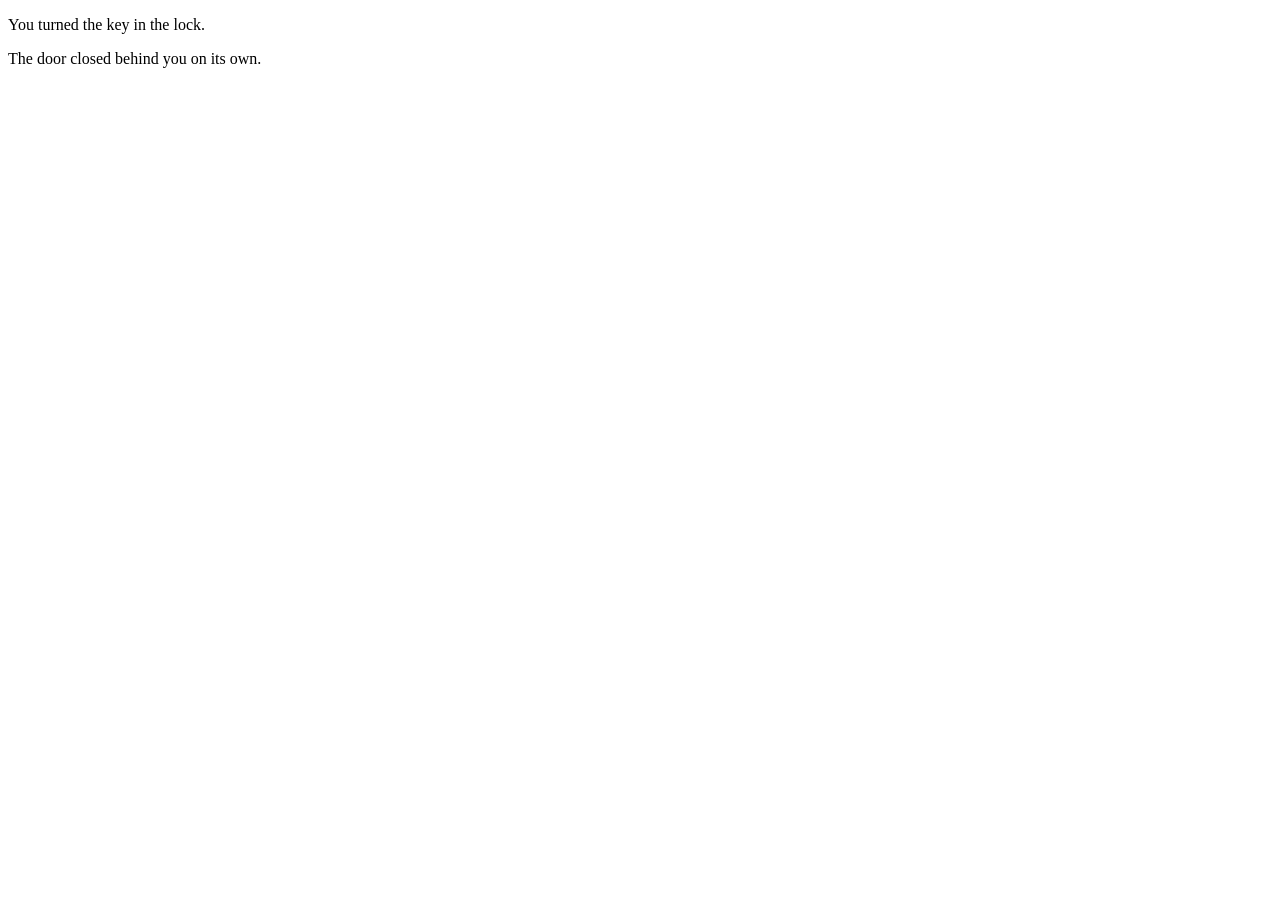
==== house.html @ 58df348d "Create initial house.html structure with conten" ====
<!DOCTYPE html>
<html lang="en">
<head>
    <meta charset="UTF-8">
    <meta name="viewport" content="width=device-width, initial-scale=1.0">
    <title>House</title>
    <link rel="stylesheet" href="game.css">
</head>
<body>
    <div class="scene">
        <div class="intro" id="intro">
            <p>You turned the key in the lock.</p>
            <p>The door closed behind you on its own.</p>
        </div>

        <div class="room" id="room" style="display:none;">
            <h1>Entrance Hall</h1>
            <p class="desc">Dim light. It smells of dust and something else. 
               Photographs on the walls. To the left — the door to the living room. 
               To the right — the staircase. Straight ahead — a corridor into the depths of the house.</p>

            <div class="choices">
                <button onclick="go('living')">Enter the living room</button>
                <button onclick="go('stairs')">Climb the staircase</button>
                <button onclick="go('hallway')">Walk down the corridor</button>
                <button class="look" onclick="look()">Look around carefully</button>
            </div>
        </div>
    </div>

    <script>
        // Mark the "purchase"
        localStorage.setItem('bought_house', 'true');

        // Intro: 4 seconds of silence, then the room
        setTimeout(() => {
            document.getElementById('intro').style.display = 'none';
            document.getElementById('room').style.display = 'block';
        }, 4000);

        function look() {
            alert("One of the photographs shows you. Taken yesterday. You weren't here yesterday.");
        }

        function go(where) {
            // Placeholder — you'll build separate scenes later
            alert('You head to the ' + where + '... (scene in development)');
        }
    </script>
</body>
</html>
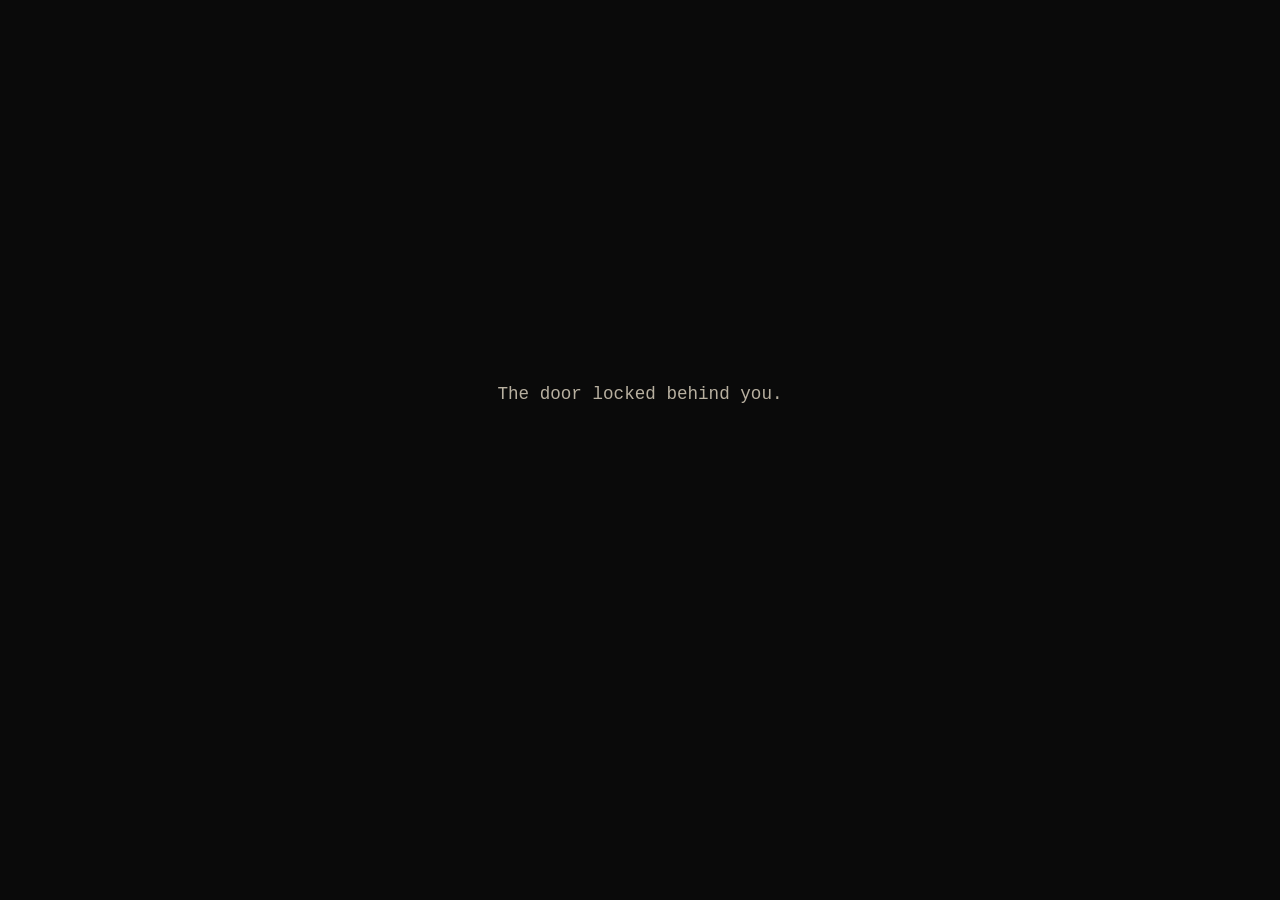
==== commit 13d2d158: "Update house.html" ====
--- a/house.html
+++ b/house.html
@@ -2,49 +2,63 @@
 <html lang="en">
 <head>
     <meta charset="UTF-8">
-    <meta name="viewport" content="width=device-width, initial-scale=1.0">
+    <meta name="viewport" content="width=device-width, initial-scale=1.0, maximum-scale=1.0, user-scalable=no">
     <title>House</title>
     <link rel="stylesheet" href="game.css">
 </head>
 <body>
-    <div class="scene">
-        <div class="intro" id="intro">
-            <p>You turned the key in the lock.</p>
-            <p>The door closed behind you on its own.</p>
-        </div>
+    <div class="intro" id="intro">
+        <div class="fade-text">The door locked behind you.</div>
+    </div>
 
-        <div class="room" id="room" style="display:none;">
-            <h1>Entrance Hall</h1>
-            <p class="desc">Dim light. It smells of dust and something else. 
-               Photographs on the walls. To the left — the door to the living room. 
-               To the right — the staircase. Straight ahead — a corridor into the depths of the house.</p>
+    <div class="game-container" id="game" style="display:none;">
+        <!-- Фон прихожей (генерируется через CSS) -->
+        <div class="room-bg"></div>
+        
+        <!-- Три интерактивные зоны -->
+        <div class="hotspot left-zone" onclick="goSafe('living')"></div>
+        <div class="hotspot center-zone" onclick="triggerTrap()"></div>
+        <div class="hotspot right-zone" onclick="goSafe('stairs')"></div>
 
-            <div class="choices">
-                <button onclick="go('living')">Enter the living room</button>
-                <button onclick="go('stairs')">Climb the staircase</button>
-                <button onclick="go('hallway')">Walk down the corridor</button>
-                <button class="look" onclick="look()">Look around carefully</button>
-            </div>
-        </div>
+        <!-- Вспышка для скримера -->
+        <div class="flash" id="flash"></div>
     </div>
 
     <script>
-        // Mark the "purchase"
+        // Запоминаем покупку
         localStorage.setItem('bought_house', 'true');
 
-        // Intro: 4 seconds of silence, then the room
+        // Интро: 3 секунды темноты, потом включается свет
         setTimeout(() => {
             document.getElementById('intro').style.display = 'none';
-            document.getElementById('room').style.display = 'block';
-        }, 4000);
+            document.getElementById('game').style.display = 'block';
+        }, 3000);
 
-        function look() {
-            alert("One of the photographs shows you. Taken yesterday. You weren't here yesterday.");
+        function goSafe(place) {
+            // Безопасный переход (пока заглушка, потом сделаем новые комнаты)
+            document.body.style.opacity = '0';
+            document.body.style.transition = 'opacity 1s';
+            setTimeout(() => {
+                alert("You moved to the " + place + ". (Next scene coming soon)");
+                document.body.style.opacity = '1';
+            }, 1000);
         }
 
-        function go(where) {
-            // Placeholder — you'll build separate scenes later
-            alert('You head to the ' + where + '... (scene in development)');
+        function triggerTrap() {
+            // Игрок пошел в центр и попался
+            const flash = document.getElementById('flash');
+            const game = document.getElementById('game');
+            
+            // Тряска экрана
+            game.style.animation = 'shake 0.5s infinite';
+            
+            // Вспышка
+            flash.style.opacity = '1';
+            
+            // Через полсекунды — переход на экран смерти
+            setTimeout(() => {
+                window.location.href = 'death.html';
+            }, 1000);
         }
     </script>
 </body>
--- a/game.css
+++ b/game.css
@@ -0,0 +1,56 @@
+* { box-sizing: border-box; margin: 0; padding: 0; }
+
+body {
+    background: #0a0a0a;
+    color: #b8b0a0;
+    font-family: 'Courier New', monospace;
+    min-height: 100vh;
+    padding: 20px;
+    line-height: 1.7;
+}
+
+.scene { max-width: 600px; margin: 0 auto; }
+
+.intro {
+    text-align: center;
+    padding-top: 40vh;
+    font-size: 1.1em;
+    animation: fadeIn 2s;
+}
+.intro p { margin: 10px 0; }
+
+.room { animation: fadeIn 1.5s; }
+.room h1 {
+    font-size: 1.6em;
+    letter-spacing: 4px;
+    text-transform: uppercase;
+    color: #d4c5a0;
+    border-bottom: 1px solid #3a3228;
+    padding-bottom: 10px;
+    margin-bottom: 16px;
+}
+.desc { color: #8a7a5c; margin-bottom: 24px; font-style: italic; }
+
+.choices { display: grid; gap: 10px; }
+.choices button {
+    background: #1a1815;
+    color: #c9b89a;
+    border: 1px solid #3a3228;
+    padding: 14px;
+    font-family: inherit;
+    font-size: 1em;
+    text-align: left;
+    cursor: pointer;
+    transition: all 0.2s;
+}
+.choices button:active {
+    background: #2a2620;
+    border-color: #8b1e1e;
+    color: #d4c5a0;
+}
+.choices .look { border-color: #5a4a3a; font-style: italic; }
+
+@keyframes fadeIn {
+    from { opacity: 0; }
+    to { opacity: 1; }
+}
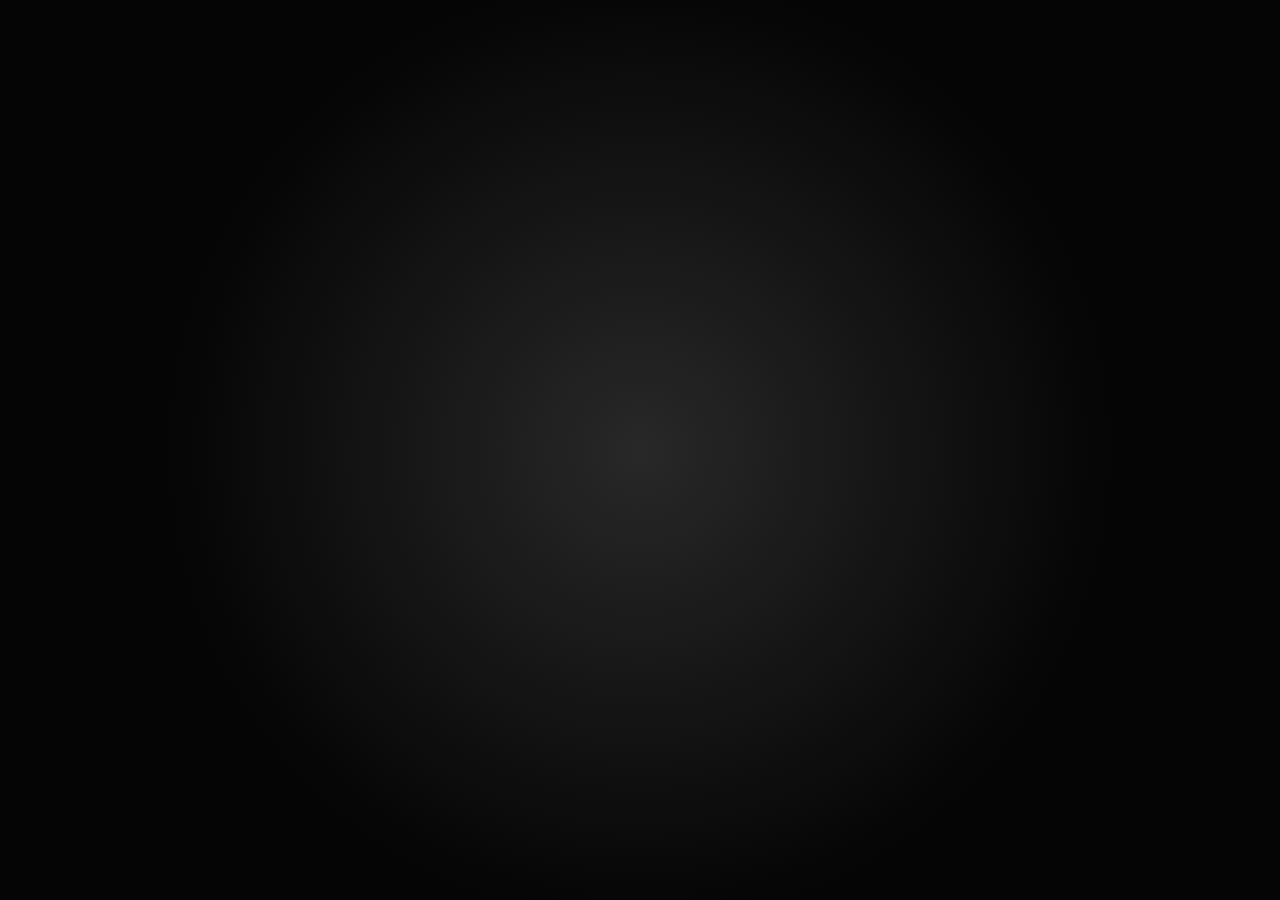
==== commit c619ef9d: "Update house.html" ====
--- a/house.html
+++ b/house.html
@@ -7,55 +7,56 @@
     <link rel="stylesheet" href="game.css">
 </head>
 <body>
-    <div class="intro" id="intro">
-        <div class="fade-text">The door locked behind you.</div>
-    </div>
+    <div class="game-container" id="game">
+        <!-- Фон комнаты -->
+        <div class="room-bg"></div>
+        <div class="flicker-light"></div>
 
-    <div class="game-container" id="game" style="display:none;">
-        <!-- Фон прихожей (генерируется через CSS) -->
-        <div class="room-bg"></div>
-        
-        <!-- Три интерактивные зоны -->
-        <div class="hotspot left-zone" onclick="goSafe('living')"></div>
-        <div class="hotspot center-zone" onclick="triggerTrap()"></div>
-        <div class="hotspot right-zone" onclick="goSafe('stairs')"></div>
+        <!-- Стартовый экран -->
+        <div class="intro" id="intro" onclick="startGame()">
+            <p>The door locked behind you.</p>
+            <p class="tap-hint">[ Tap to open your eyes ]</p>
+        </div>
 
-        <!-- Вспышка для скримера -->
+        <!-- Интерактивные зоны (появятся после клика) -->
+        <div id="hotspots" style="display:none;">
+            <div class="hotspot left-zone" onclick="goSafe('living')"></div>
+            <div class="hotspot center-zone" onclick="triggerTrap()"></div>
+            <div class="hotspot right-zone" onclick="goSafe('stairs')"></div>
+        </div>
+
+        <!-- Красная вспышка -->
         <div class="flash" id="flash"></div>
     </div>
 
     <script>
-        // Запоминаем покупку
         localStorage.setItem('bought_house', 'true');
 
-        // Интро: 3 секунды темноты, потом включается свет
-        setTimeout(() => {
+        function startGame() {
+            // Прячем интро
             document.getElementById('intro').style.display = 'none';
-            document.getElementById('game').style.display = 'block';
-        }, 3000);
+            // Показываем зоны для кликов
+            document.getElementById('hotspots').style.display = 'block';
+        }
 
         function goSafe(place) {
-            // Безопасный переход (пока заглушка, потом сделаем новые комнаты)
             document.body.style.opacity = '0';
             document.body.style.transition = 'opacity 1s';
             setTimeout(() => {
-                alert("You moved to the " + place + ". (Next scene coming soon)");
+                alert("You moved to the " + place + ". (Scene coming soon)");
                 document.body.style.opacity = '1';
             }, 1000);
         }
 
         function triggerTrap() {
-            // Игрок пошел в центр и попался
             const flash = document.getElementById('flash');
             const game = document.getElementById('game');
             
-            // Тряска экрана
+            // Тряска
             game.style.animation = 'shake 0.5s infinite';
-            
             // Вспышка
             flash.style.opacity = '1';
             
-            // Через полсекунды — переход на экран смерти
             setTimeout(() => {
                 window.location.href = 'death.html';
             }, 1000);
--- a/game.css
+++ b/game.css
@@ -1,56 +1,109 @@
 * { box-sizing: border-box; margin: 0; padding: 0; }
 
 body {
-    background: #0a0a0a;
-    color: #b8b0a0;
+    background: #000;
+    color: #fff;
     font-family: 'Courier New', monospace;
-    min-height: 100vh;
-    padding: 20px;
-    line-height: 1.7;
+    height: 100vh;
+    overflow: hidden; /* Запрещаем скролл */
+    touch-action: manipulation; /* Убираем задержку нажатия на телефоне */
 }
 
-.scene { max-width: 600px; margin: 0 auto; }
+/* Экран интро */
+.intro {
+    display: flex;
+    justify-content: center;
+    align-items: center;
+    height: 100vh;
+    background: #000;
+}
+.fade-text {
+    color: #666;
+    font-size: 1.2em;
+    animation: fadeInOut 3s forwards;
+}
 
-.intro {
-    text-align: center;
-    padding-top: 40vh;
-    font-size: 1.1em;
-    animation: fadeIn 2s;
+/* Игровой контейнер */
+.game-container {
+    position: relative;
+    width: 100vw;
+    height: 100vh;
+    background: #0a0a0a;
 }
-.intro p { margin: 10px 0; }
 
-.room { animation: fadeIn 1.5s; }
-.room h1 {
-    font-size: 1.6em;
-    letter-spacing: 4px;
-    text-transform: uppercase;
-    color: #d4c5a0;
-    border-bottom: 1px solid #3a3228;
-    padding-bottom: 10px;
-    margin-bottom: 16px;
+/* Рисуем мрачный коридор через CSS-градиенты */
+.room-bg {
+    position: absolute;
+    width: 100%;
+    height: 100%;
+    background: 
+        /* Луч света из центра */
+        radial-gradient(circle at 50% 50%, rgba(40, 40, 40, 1) 0%, rgba(5, 5, 5, 1) 60%),
+        /* Перспектива пола */
+        linear-gradient(to bottom, transparent 50%, #111 100%);
+    z-index: 1;
 }
-.desc { color: #8a7a5c; margin-bottom: 24px; font-style: italic; }
 
-.choices { display: grid; gap: 10px; }
-.choices button {
-    background: #1a1815;
-    color: #c9b89a;
-    border: 1px solid #3a3228;
-    padding: 14px;
-    font-family: inherit;
-    font-size: 1em;
-    text-align: left;
+/* Интерактивные зоны */
+.hotspot {
+    position: absolute;
+    top: 0;
+    bottom: 0;
+    z-index: 10;
     cursor: pointer;
-    transition: all 0.2s;
+    /* Для отладки можно раскомментировать border, чтобы видеть зоны */
+    /* border: 1px solid red; */
+    transition: background 0.2s;
 }
-.choices button:active {
-    background: #2a2620;
-    border-color: #8b1e1e;
-    color: #d4c5a0;
+
+/* Левая дверь */
+.left-zone {
+    left: 0;
+    width: 30%;
 }
-.choices .look { border-color: #5a4a3a; font-style: italic; }
+/* Коридор (ловушка) */
+.center-zone {
+    left: 30%;
+    width: 40%;
+}
+/* Лестница */
+.right-zone {
+    right: 0;
+    width: 30%;
+}
 
-@keyframes fadeIn {
-    from { opacity: 0; }
-    to { opacity: 1; }
+/* Подсветка при нажатии (чтобы игрок понимал, что зона кликабельна) */
+.left-zone:active, .right-zone:active, .center-zone:active {
+    background: rgba(255, 255, 255, 0.05);
 }
+
+/* Вспышка скримера */
+.flash {
+    position: absolute;
+    top: 0;
+    left: 0;
+    width: 100%;
+    height: 100%;
+    background: #c9302c;
+    opacity: 0;
+    pointer-events: none;
+    z-index: 20;
+    transition: opacity 0.1s;
+}
+
+/* Анимации */
+@keyframes fadeInOut {
+    0% { opacity: 0; }
+    20% { opacity: 1; }
+    80% { opacity: 1; }
+    100% { opacity: 0; }
+}
+
+@keyframes shake {
+    0% { transform: translate(0, 0) rotate(0deg); }
+    20% { transform: translate(-5px, 5px) rotate(-1deg); }
+    40% { transform: translate(5px, -5px) rotate(1deg); }
+    60% { transform: translate(-5px, -5px) rotate(0deg); }
+    80% { transform: translate(5px, 5px) rotate(1deg); }
+    100% { transform: translate(0, 0) rotate(0deg); }
+}
